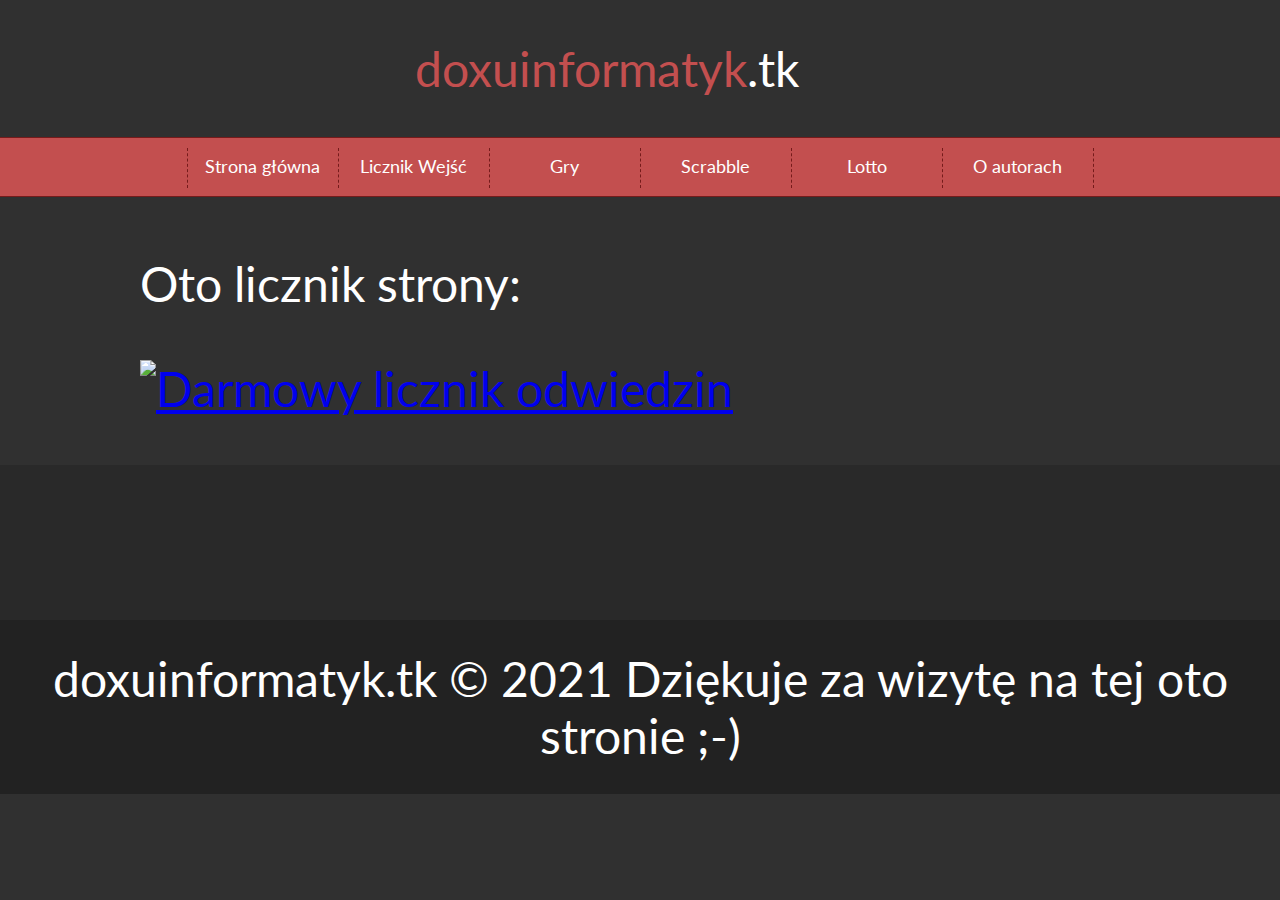
==== licznik.html @ ab307a00 "Add files via upload" ====
<!DOCTYPE HTML>
<html lang="pl">
<head>

	<meta charset="utf-8" />
	<meta http-equiv="X-UA-Compatible" content="IE=edge,chrome=1" />
	
	<title>DoxuSerwisPL</title>
	
	<meta name="description" content="Doxu Informatyk" />
	<meta name="keywords" content="Gry" />
	
	<link href="stylelicznik.css" rel="stylesheet" type="text/css" />
	<link href='http://fonts.googleapis.com/css?family=Lato:400,700&subset=latin,latin-ext' rel='stylesheet' type='text/css'>
	
	<link href="css/fontello.css" rel="stylesheet" type="text/css" />
	
</head>

<body>

	<div class="wrapper">
		<div class="header">
		
			<div class="logo">
				<span style="color: #c34f4f">doxuinformatyk</span>.tk		
				<div style="clear:both;"></div>
			</div>
		</div>
		<div class="nav">
			<ol>
				<li><a class="active" href="index.html">Strona główna</a></li>
				<li><a href="#">Licznik Wejść</a>
					</li>
				<li><a href="#">Gry</a>
					<ul>
						<li><a href="GRA/index.html">Zbijanie Klocków</a></li>
						<li><a href="memory/gra.html">Memory</a></li>
						<li><a href="tetris.html">Tetrisowy Wyścig</a></li>
						<li><a href="snake/snake.html">Snake</a></li>
					</ul>
				</li>
				<li><a href="Scrablle/index.html">Scrabble</a>
				</li>
				<li><a href="lotto/lotto.html">Lotto</a>
				</li>
				<li><a href="autor.html">O autorach</a></li>
			</ol>
		
		</div>
		
		<div class="content">
			<font size="50">
			<p>Oto licznik strony:</p>
			<p><!-- www.DarmowyLicznik.pl -->
<div class="image-rotator"><div class="rotator-slide" id="rotator-slide-1"><a href="https://www.darmowylicznik.pl/" title="Przejdź na stronę licznika" target="_blank"><img src="https://www.darmowylicznik.pl/licznik.php?id=144132" alt="Darmowy licznik odwiedzin" style="border:0px;" /></a></div></div>
<!-- END www.DarmowyLicznik.pl --></p>
			</font>
			
		</div>
		
		<div class="socials">
			<div class="socialdivs">
				<div class="fb">
					<i class="icon-facebook"></i>
				</div>
				<div class="yt">
					<i class="icon-youtube"></i>
				</div>
				<div class="tw">
					<i class="icon-twitter"></i>
				</div>
				<div style="clear:both"></div>
			</div>
		</div>
		
		<font size="20px"><div class="footer">doxuinformatyk.tk &copy; 2021 Dziękuje za wizytę na tej oto stronie ;-)</div>
	</div>
	
	<script src="jquery-1.11.3.min.js"></script>
	
	<script>

	$(document).ready(function() {
	var NavY = $('.nav').offset().top;
	 
	var stickyNav = function(){
	var ScrollY = $(window).scrollTop();
		  
	if (ScrollY > NavY) { 
		$('.nav').addClass('sticky');
	} else {
		$('.nav').removeClass('sticky'); 
	}
	};
	 
	stickyNav();
	 
	$(window).scroll(function() {
		stickyNav();
	});
	});
	
</script>
	
</body>
</html>
---- stylelicznik.css ----
body
{
	background-color: #303030;
	color: #ffffff;
	font-family: 'Lato', sans-serif;
	margin: 0 !important;
}

.wrapper
{
	width: 100%;
}

.header
{
	width:100%;
	padding: 40px 0;
}

.logo
{
	width: 450px;
	font-size: 48px;
	margin-left: auto;
	margin-right: auto;
}

.nav
{ 
	width: 100%;
	padding: 10px 0;
	background-color: #c34f4f;
	text-align: center;
	border-top: 1px solid #751b1b;
	border-bottom: 1px solid #751b1b;
}

.content
{
	width: 1000px;
	margin-left: auto;
	margin-right: auto;
	text-align: justify;
	padding-top: 10px;
}

.socials
{
	width:100%;
	text-align: center;
	background-color: #292929;
}

.socialdivs
{
	width: 1000px;
	margin-left: auto;
	margin-right: auto;
}

.fb
{
	width: 250px;
	height: 155px;
	float:left;
}

.fb:hover
{
	background-color: #4668b3;
}

.yt
{
	width: 250px;
	height: 155px;
	float:left;
}

.yt:hover
{
	background-color: #d94348;
}

.tw
{
	width: 250px;
	height: 155px;
	float:left;
}

.tw:hover
{
	background-color: #3095d3;
}

.gplus
{
	width: 250px;
	height: 155px;
	float:left;
}

.gplus:hover
{
	background-color: #d95333;
}

.footer
{
	text-align: center;
	background-color: #222222;
	padding: 30px;
}

.sticky
{
	width: 100%;
	position: fixed;
	left: 0;
	top: 0;
	z-index: 100;
}

ol
{
	padding: 0;
	margin: 0;
	list-style-type: none;
	font-size: 18px;
	height: 35px;
	line-height: 200%;
	display: inline-block;
}

ol a
{
	color: #ffffff;
	text-decoration: none;
	display: block;
}

ol > li
{
	float: left;
	width: 150px;
	height: 40px;
	border-right: 1px dashed #751b1b;
}

ol > li:first-child
{
	border-left: 1px dashed #751b1b;
}

ol > li:hover
{
	background-color: #cf6969;
}

ol > li:hover > a
{
	color: #451717;
}

ol > li > ul
{
	list-style-type: none;
	padding: 0;
	margin: 0;
	height: 40px;
	display: none;
}

ol > li:hover > ul
{
	display: block;
}

ol > li > ul > li
{
	background-color:#cf6969;
	position: relative;
	z-index: 100;
	border-top: 1px dashed #751b1b;
}

ol > li > ul > li:hover
{
	background-color: #c34f4f;
}

ol > li > ul > li:hover > a
{
	color: #451717;
}
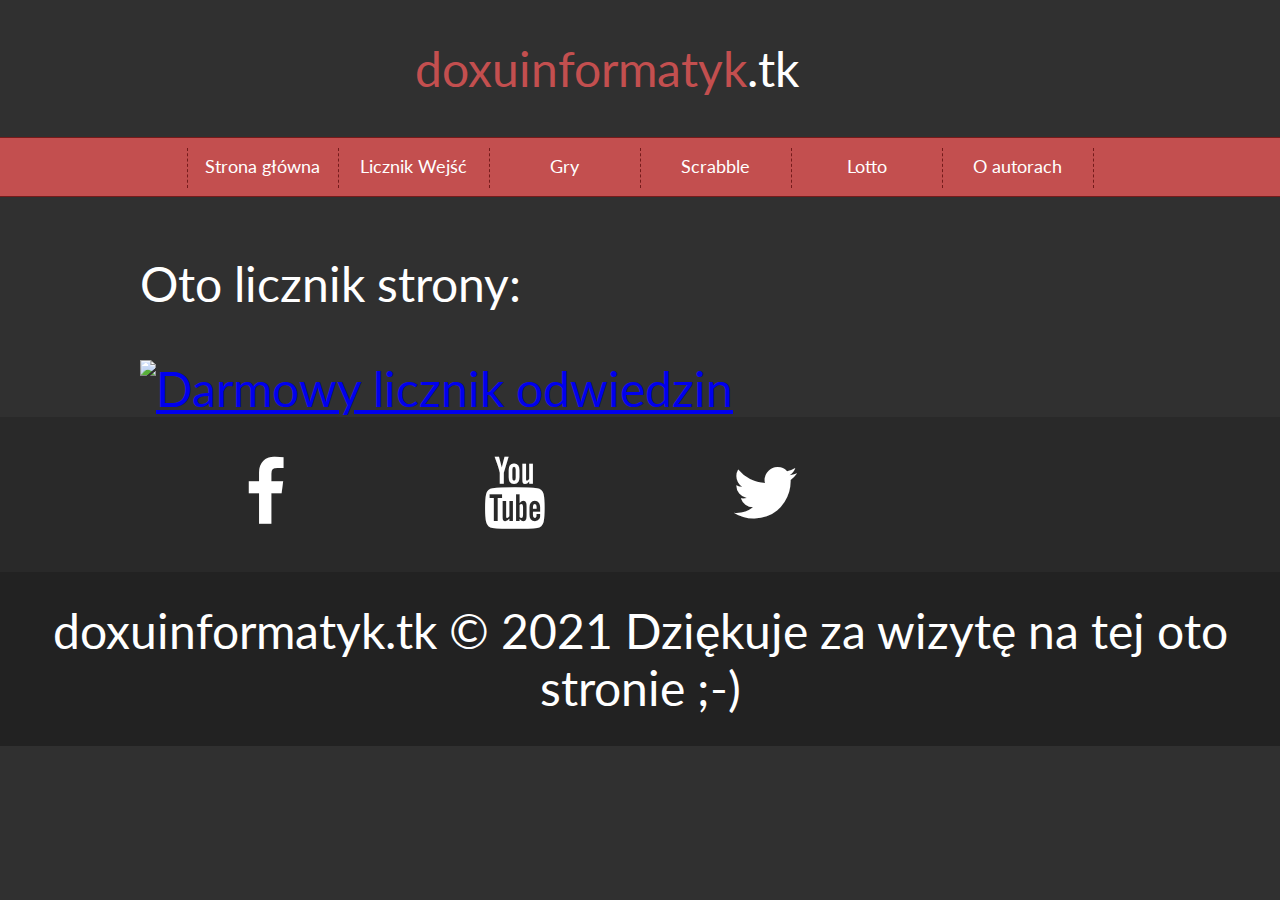
==== commit b1db441d: "Update licznik.html" ====
--- a/licznik.html
+++ b/licznik.html
@@ -52,9 +52,9 @@
 		<div class="content">
 			<font size="50">
 			<p>Oto licznik strony:</p>
-			<p><!-- www.DarmowyLicznik.pl -->
-<div class="image-rotator"><div class="rotator-slide" id="rotator-slide-1"><a href="https://www.darmowylicznik.pl/" title="Przejdź na stronę licznika" target="_blank"><img src="https://www.darmowylicznik.pl/licznik.php?id=144132" alt="Darmowy licznik odwiedzin" style="border:0px;" /></a></div></div>
-<!-- END www.DarmowyLicznik.pl --></p>
+			<!-- www.DarmowyLicznik.pl -->
+<div class="image-rotator"><div class="rotator-slide" id="rotator-slide-1"><a href="https://www.darmowylicznik.pl/" title="Przejdź na stronę licznika" target="_blank"><img src="https://www.darmowylicznik.pl/licznik.php?id=144138" alt="Darmowy licznik odwiedzin" style="border:0px;" /></a></div></div>
+<!-- END www.DarmowyLicznik.pl -->
 			</font>
 			
 		</div>
@@ -104,4 +104,4 @@
 </script>
 	
 </body>
-</html>+</html>
--- a/css/fontello.css
+++ b/css/fontello.css
@@ -0,0 +1,60 @@
+@font-face {
+  font-family: 'fontello';
+  src: url('../font/fontello.eot?49170314');
+  src: url('../font/fontello.eot?49170314#iefix') format('embedded-opentype'),
+       url('../font/fontello.woff?49170314') format('woff'),
+       url('../font/fontello.ttf?49170314') format('truetype'),
+       url('../font/fontello.svg?49170314#fontello') format('svg');
+  font-weight: normal;
+  font-style: normal;
+}
+/* Chrome hack: SVG is rendered more smooth in Windozze. 100% magic, uncomment if you need it. */
+/* Note, that will break hinting! In other OS-es font will be not as sharp as it could be */
+/*
+@media screen and (-webkit-min-device-pixel-ratio:0) {
+  @font-face {
+    font-family: 'fontello';
+    src: url('../font/fontello.svg?49170314#fontello') format('svg');
+  }
+}
+*/
+ 
+ [class^="icon-"]:before, [class*=" icon-"]:before {
+  font-family: "fontello";
+  font-style: normal;
+  font-weight: normal;
+  speak: none;
+ 
+  display: inline-block;
+  text-decoration: inherit;
+  width: 1em;
+  margin-right: .2em;
+  text-align: center;
+  /* opacity: .8; */
+ 
+  /* For safety - reset parent styles, that can break glyph codes*/
+  font-variant: normal;
+  text-transform: none;
+ 
+  /* fix buttons height, for twitter bootstrap */
+  line-height: 1em;
+ 
+  /* Animation center compensation - margins should be symmetric */
+  /* remove if not needed */
+  margin-left: .2em;
+ 
+  /* you can be more comfortable with increased icons size */
+  /* font-size: 120%; */
+ 
+  /* Font smoothing. That was taken from TWBS */
+  -webkit-font-smoothing: antialiased;
+  -moz-osx-font-smoothing: grayscale;
+ 
+  /* Uncomment for 3D effect */
+  /* text-shadow: 1px 1px 1px rgba(127, 127, 127, 0.3); */
+}
+ 
+.icon-facebook:before { content: '\e800'; font-size: 72px; margin-top: 40px;} /* '' */
+.icon-youtube:before { content: '\e801'; font-size: 72px; margin-top: 40px;} /* '' */
+.icon-twitter:before { content: '\e802'; font-size: 72px; margin-top: 40px;} /* '' */
+.icon-gplus:before { content: '\e803'; font-size: 72px; margin-top: 40px;} /* '' */